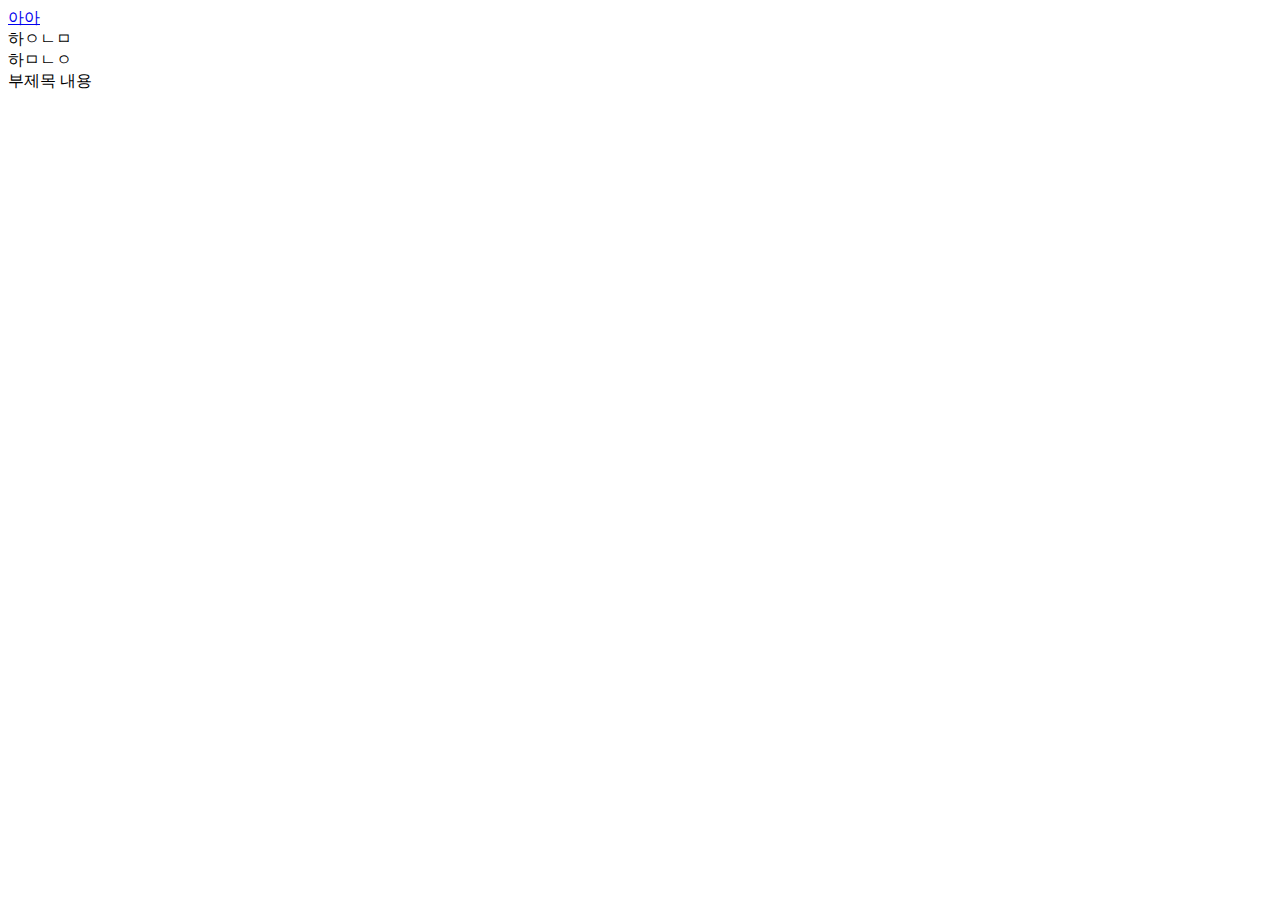
==== index.html @ 20c9e297 "열려라참깨" ====
<!DOCTYPE html>
<html lang="en" dir="ltr">
  <head>
    <meta charset="utf-8">
    <title>제목</title>
    <li><a href="index.html">아아</a></li>
    <li>하ㅇㄴㅁ</li>
    <li>하ㅁㄴㅇ</li>
    부제목
  </head>

  <body>
    내용
  </body>
</html>
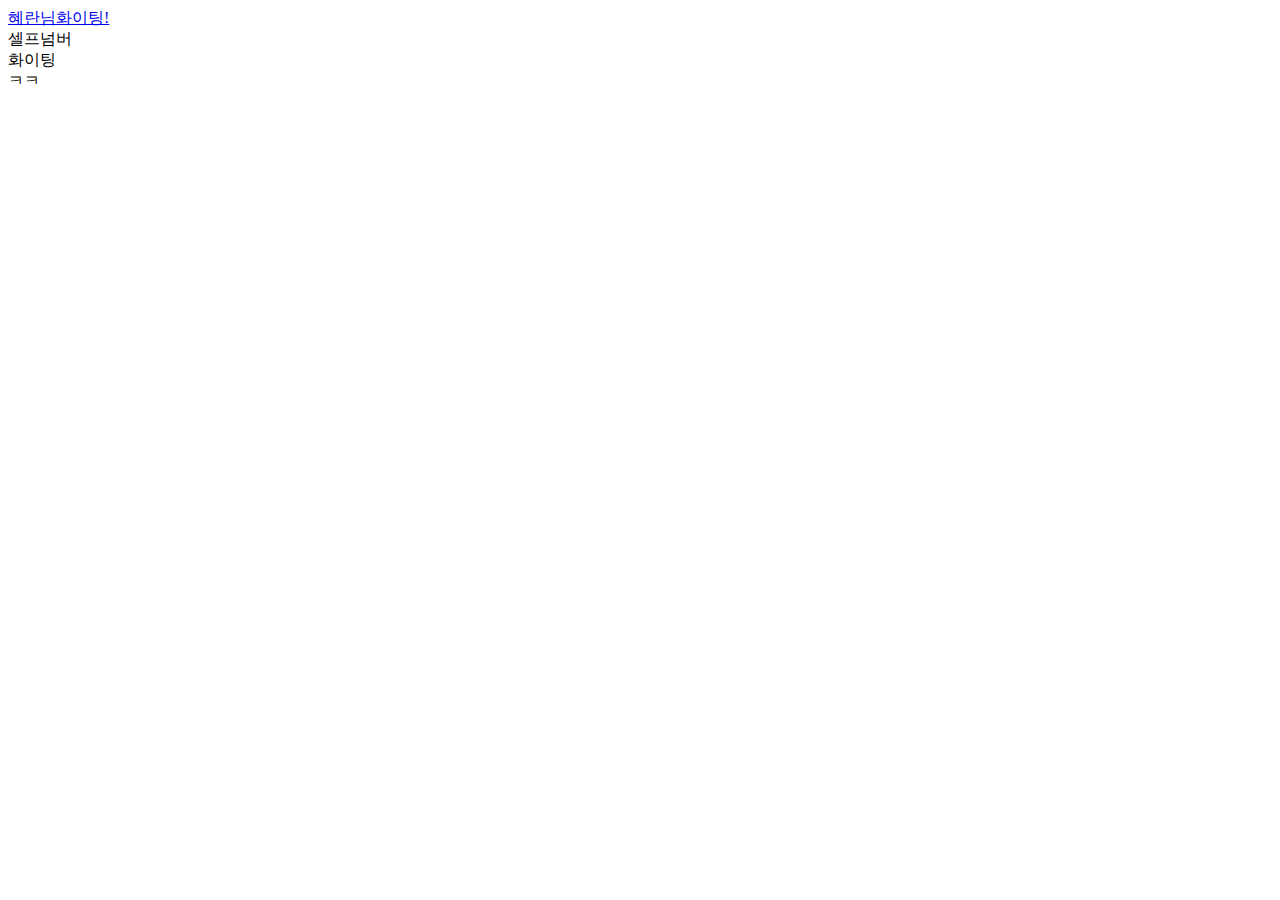
==== commit 6fbdeed2: "Add files via upload" ====
--- a/index.html
+++ b/index.html
@@ -2,14 +2,14 @@
 <html lang="en" dir="ltr">
   <head>
     <meta charset="utf-8">
-    <title>제목</title>
-    <li><a href="index.html">아아</a></li>
-    <li>하ㅇㄴㅁ</li>
-    <li>하ㅁㄴㅇ</li>
-    부제목
+    <title>시현페이지</title>
+    <li><a href="index.html">혜란님화이팅!</a></li>
+    <li>셀프넘버</li>
+    <li>화이팅</li>
+
   </head>
 
   <body>
-    내용
+  ㅋㅋ
   </body>
 </html>
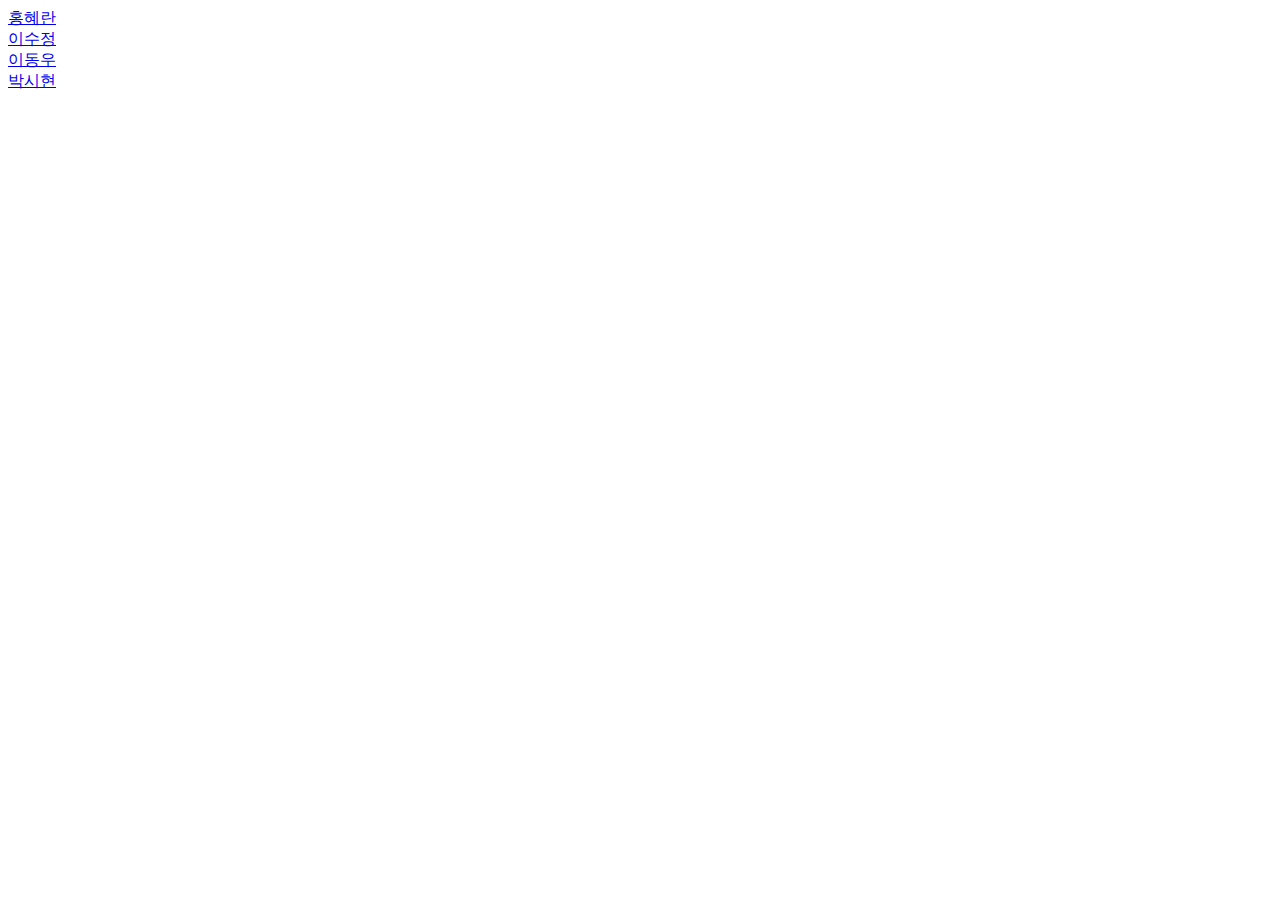
==== commit 4153d5a1: "Add files via upload" ====
--- a/index.html
+++ b/index.html
@@ -2,14 +2,13 @@
 <html lang="en" dir="ltr">
   <head>
     <meta charset="utf-8">
-    <title>시현페이지</title>
-    <li><a href="index.html">혜란님화이팅!</a></li>
-    <li>셀프넘버</li>
-    <li>화이팅</li>
+    <title>풍암동스터디</title>
+    <li><a href="index1.html">홍혜란</a></li>
+    <li><a href="index2.html">이수정</li>
+    <li><a href="index3.html">이동우</li>
+    <li><a href="index4.html">박시현</li>
+  </head>
+  <body>
 
-  </head>
-
-  <body>
-  ㅋㅋ
   </body>
 </html>
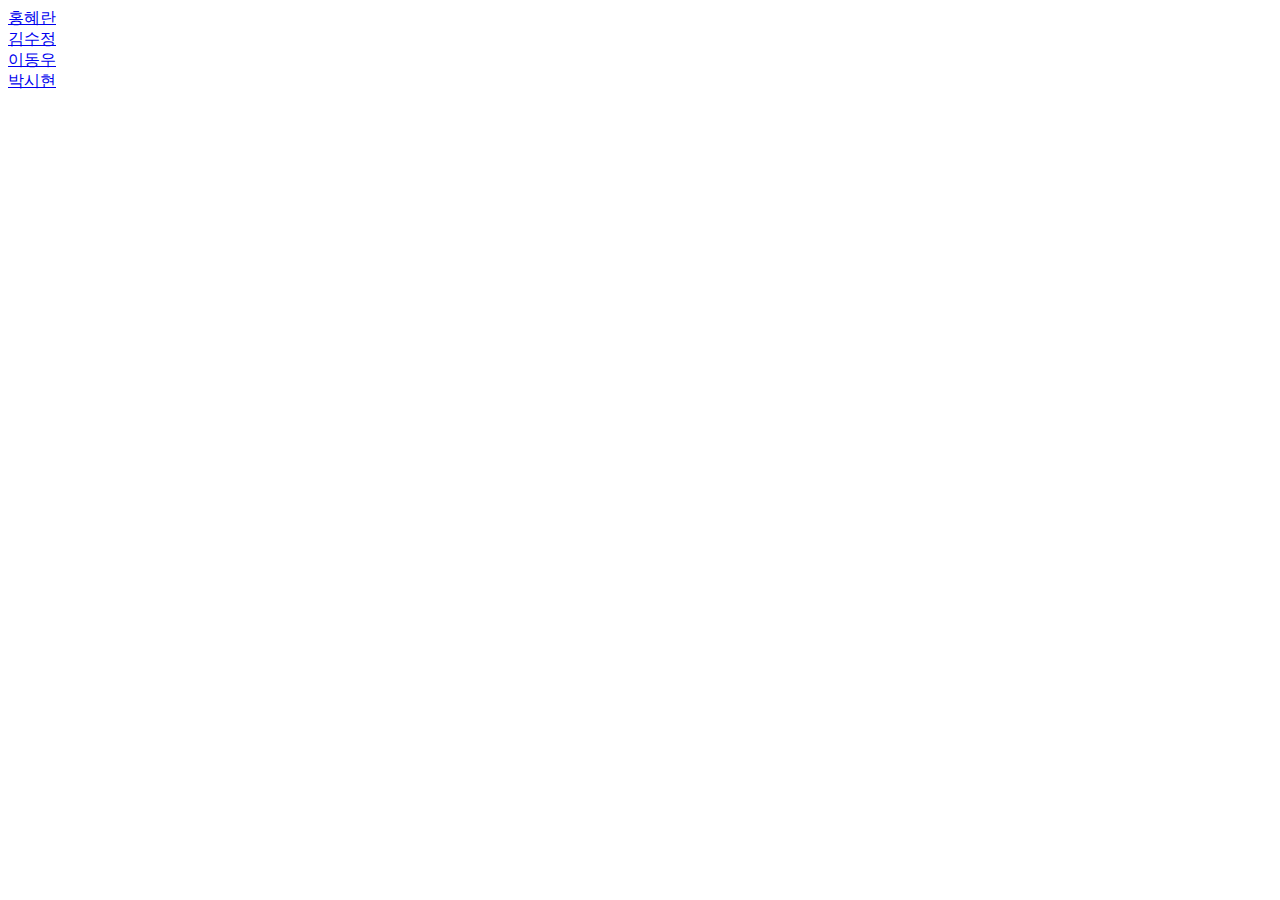
==== commit 0d8e1083: "Add files via upload" ====
--- a/index.html
+++ b/index.html
@@ -4,7 +4,7 @@
     <meta charset="utf-8">
     <title>풍암동스터디</title>
     <li><a href="index1.html">홍혜란</a></li>
-    <li><a href="index2.html">이수정</li>
+    <li><a href="index2.html">김수정</li>
     <li><a href="index3.html">이동우</li>
     <li><a href="index4.html">박시현</li>
   </head>
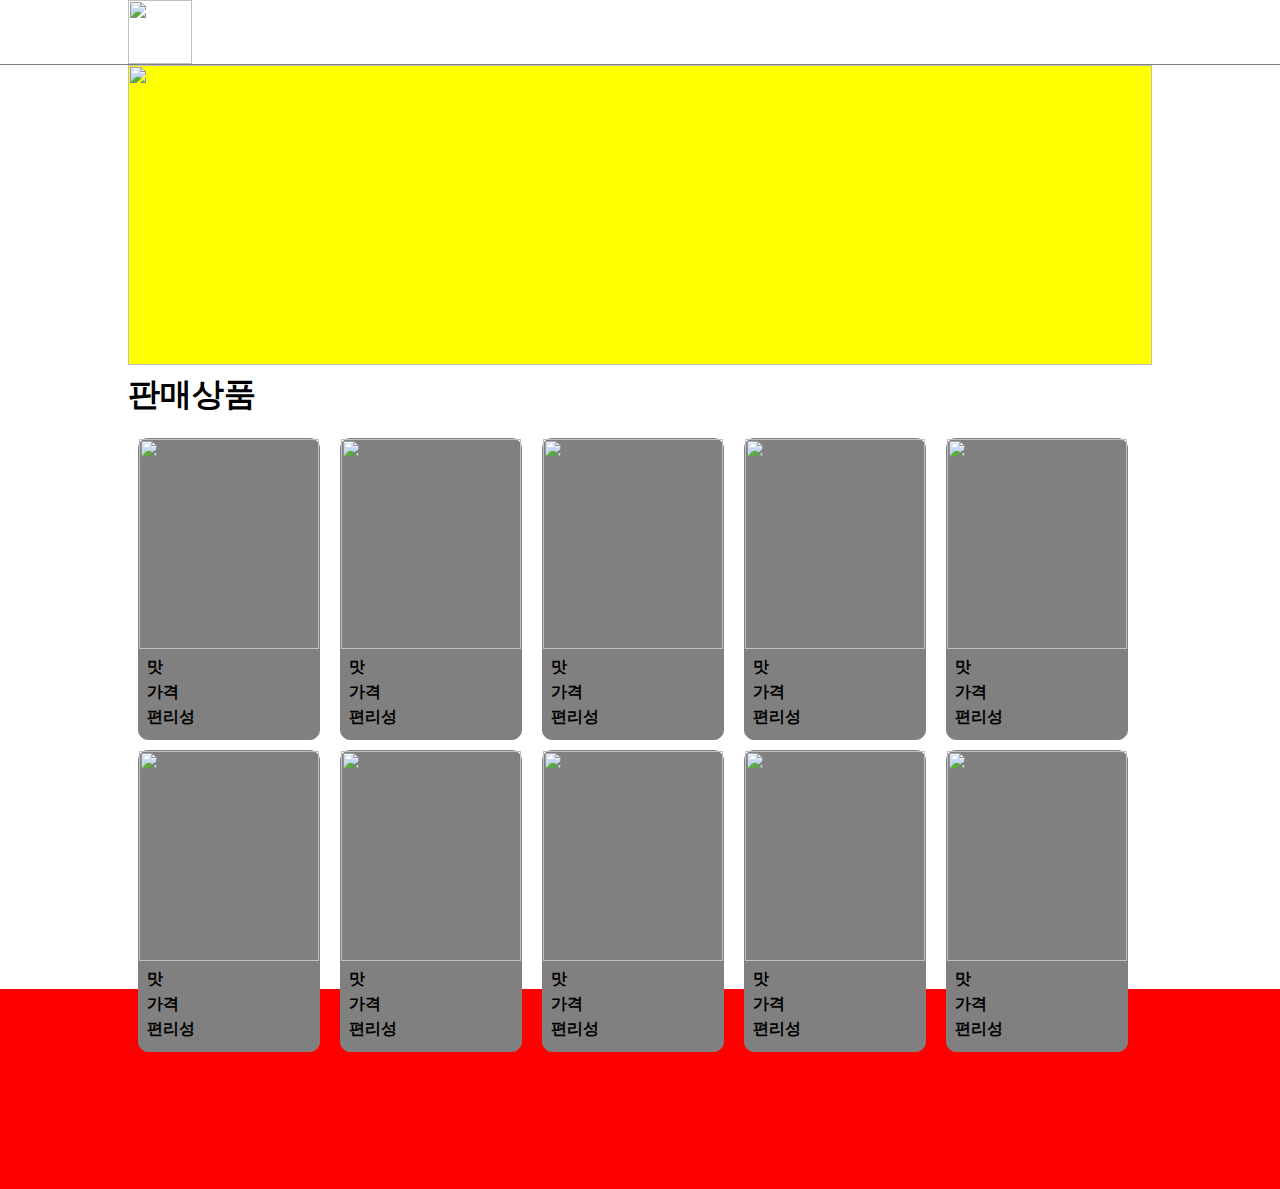
==== commit b22d16bf: "Add files via upload" ====
--- a/index.html
+++ b/index.html
@@ -1,14 +1,129 @@
-<!DOCTYPE html>
-<html lang="en" dir="ltr">
-  <head>
-    <meta charset="utf-8">
-    <title>풍암동스터디</title>
-    <li><a href="index1.html">홍혜란</a></li>
-    <li><a href="index2.html">김수정</li>
-    <li><a href="index3.html">이동우</li>
-    <li><a href="index4.html">박시현</li>
-  </head>
-  <body>
-
-  </body>
-</html>
+<html>
+  <head>
+    <title>smhrd점심메뉴추천</title>
+    <link rel="stylesheet" href="index.css" type="text/css" rel="stylesheet" />
+  </head>
+  <body>
+    <div id="header">
+      <div id="header-area">
+        <img src="images/icons/logo.png" />
+      </div>
+    </div>
+    <div id="body">
+      <div id="banner">
+        <img src="images/banner/제목 없음.png" />
+      </div>
+      <h1>판매상품</h1>
+      <div id="product-list">
+        <div class="product-card">
+          <div>
+            <img class="product-img" src="images/product/메뉴1.png" alt="" />
+          </div>
+          <div class="product-contents">
+            <span class="product-taste">맛</span>
+            <span class="product-price">가격</span>
+            <span class="product-convenience">편리성</span>
+        
+            </div>
+          </div>
+        
+        <div class="product-card">
+          <div>
+            <img class="product-img" src="images/product/메뉴2.png" alt="" />
+          </div>
+          <div class="product-contents">
+            <span class="product-taste">맛</span>
+            <span class="product-price">가격</span>
+            <span class="product-convenience">편리성</span>
+        
+            </div>
+          </div>
+  
+        <div class="product-card">
+          <div>
+            <img class="product-img" src="images/product/메뉴3.jpeg" alt="" />
+          </div>
+          <div class="product-contents">
+            <span class="product-taste">맛</span>
+            <span class="product-price">가격</span>
+            <span class="product-convenience">편리성</span>
+          </div>
+        </div>
+        <div class="product-card">
+          <div>
+            <img class="product-img" src="images/product/메뉴4.jpeg" alt="" />
+          </div>
+          <div class="product-contents">
+            <span class="product-taste">맛</span>
+            <span class="product-price">가격</span>
+            <span class="product-convenience">편리성</span>
+          </div>
+        </div>
+        <div class="product-card">
+          <div>
+            <img class="product-img" src="images/product/메뉴5.png" alt="" />
+          </div>
+          <div class="product-contents">
+            <span class="product-taste">맛</span>
+            <span class="product-price">가격</span>
+            <span class="product-convenience">편리성</span>
+          </div>
+        </div>
+        <div class="product-card">
+          <div>
+            <img class="product-img" src="images/product/메뉴6.jpeg" alt="" />
+          </div>
+          <div class="product-contents">
+            <span class="product-taste">맛</span>
+            <span class="product-price">가격</span>
+            <span class="product-convenience">편리성</span>
+          </div>
+        </div>
+        <div class="product-card">
+          <div>
+            <img class="product-img" src="images/product/메뉴7.jpeg" alt="" />
+          </div>
+          <div class="product-contents">
+            <span class="product-taste">맛</span>
+            <span class="product-price">가격</span>
+            <span class="product-convenience">편리성</span>
+          </div>
+        </div>
+        <div class="product-card">
+          <div>
+            <img class="product-img" src="images/product/메뉴8.jpeg" alt="" />
+          </div>
+          <div class="product-contents">
+            <span class="product-taste">맛</span>
+            <span class="product-price">가격</span>
+            <span class="product-convenience">편리성</span>
+          </div>
+        </div>
+        <div class="product-card">
+          <div>
+            <img class="product-img" src="images/product/메뉴9.jpeg" alt="" />
+          </div>
+          <div class="product-contents">
+            <span class="product-taste">맛</span>
+            <span class="product-price">가격</span>
+            <span class="product-convenience">편리성</span>
+          </div>
+        </div>
+        <div class="product-card">
+          <div>
+            <img class="product-img" src="images/product/메뉴10.png" alt="" />
+          </div>
+          <div class="product-contents">
+            <span class="product-taste">맛</span>
+            <span class="product-price">가격</span>
+            <span class="product-convenience">편리성</span>
+          </div>
+        </div>
+        </div>
+        
+      </div>
+      </div>
+    </div>
+    <div id="footer"></div>
+  </body>
+</html>
--- a/index.css
+++ b/index.css
@@ -0,0 +1,94 @@
+body {
+  margin: 0;
+  padding: 0;
+}
+
+#header {
+  height: 64px;
+  display: flex;
+  justify-content: center;
+  border-bottom: 1px solid gray;
+}
+
+#body {
+  height: 100%;
+  width: 1024px;
+  margin: 0 auto;
+  padding-bottom: 24px;
+}
+#body > h1 {
+  margin-top: 8px;
+}
+
+#footer {
+  height: 200px;
+  background-color: red;
+}
+#banner {
+  height: 300px;
+  background-color: yellow;
+}
+#banner > img {
+  width: 100%;
+  height: 100%;
+  background-color: yellow;
+}
+#header-area {
+  width: 1024px;
+  height: 100%;
+
+  display: flex;
+  align-items: center;
+}
+#header-area > img {
+  width: 128x;
+  height: 64px;
+}
+#product-list {
+  display: flex;
+  flex-wrap: wrap;
+  margin-top: 30px;
+  margin-top: 12px;
+}
+.product-card {
+  width: 180px;
+  height: 300px;
+  background-color: gray;
+  margin-right: 10px;
+  margin-left: 10px;
+  margin-bottom: 10px;
+  border: 1px solid gray;
+  border-radius: 10px;
+  flex-direciton: column;
+}
+.product-img {
+  width: 100%;
+  height: 210px;
+}
+.product-contents {
+  display: flex;
+  flex-direction: column;
+  padding: 8px;
+}
+.product-taste {
+  font-size: 16px;
+  font-weight: 600;
+}
+.product-price {
+  font-size: 16px;
+  font-weight: 600;
+  margin-top: 4px;
+  margin-bottom: 4px;
+}
+.product-convenience {
+  font-size: 16px;
+  font-weight: 600;
+}
+.product-seller {
+  display: flex;
+  align-items: center;
+}
+.product-avartar {
+  width: 24px;
+  height: 24px;
+}
